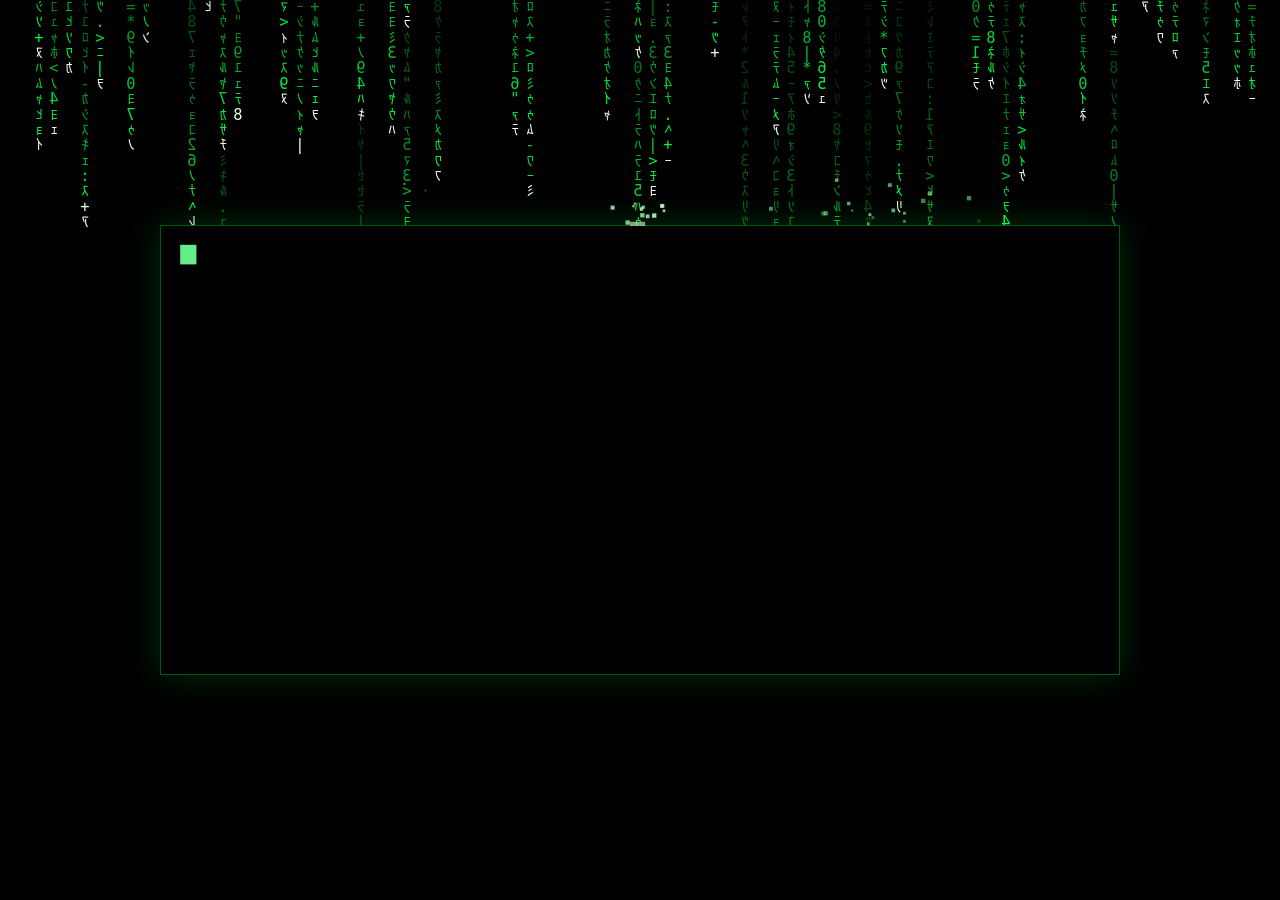
==== index.html @ 0ba4811b "Add Matrix rain home page with typing console Static page, no build step: full-viewport green digita" ====
<!doctype html>
<html lang="en">
<head>
  <meta charset="utf-8">
  <meta name="viewport" content="width=device-width, initial-scale=1">
  <meta name="theme-color" content="#000000">
  <meta name="color-scheme" content="dark">
  <title>hypergames.ai</title>
  <link rel="icon" href="data:image/svg+xml,%3Csvg xmlns='http://www.w3.org/2000/svg' viewBox='0 0 16 16'%3E%3Crect width='16' height='16' rx='2' fill='%23000'/%3E%3Cg fill='%2300ff41'%3E%3Crect x='2' y='0' width='3' height='3' opacity='.35'/%3E%3Crect x='2' y='3' width='3' height='3' opacity='.7'/%3E%3Crect x='6.5' y='4' width='3' height='3' opacity='.35'/%3E%3Crect x='6.5' y='7' width='3' height='3' opacity='.7'/%3E%3Crect x='11' y='1' width='3' height='3' opacity='.7'/%3E%3C/g%3E%3Cg fill='%23e6ffe6'%3E%3Crect x='2' y='6' width='3' height='3'/%3E%3Crect x='6.5' y='10' width='3' height='3'/%3E%3Crect x='11' y='4' width='3' height='3'/%3E%3C/g%3E%3C/svg%3E">
  <link rel="stylesheet" href="style.css">
</head>
<body>
  <canvas id="rain"></canvas>
  <div id="panel"><canvas id="console" aria-hidden="true"></canvas></div>
  <canvas id="fx"></canvas>
  <script src="rain.js"></script>
  <script src="console.js"></script>
</body>
</html>
---- style.css ----
/* Courier Prime (latin subset, Google Fonts), embedded because Chrome blocks font files under
   file://. Used by console.js on its canvas. Licence: fonts/OFL.txt (SIL Open Font License 1.1). */
@font-face {
  font-family: 'Courier Prime';
  src: url([data-uri]) format('woff2');
  font-display: block;
}

/* Fixed full-viewport composition: nothing is in normal flow, so nothing can scroll. */
html, body {
  margin: 0;
  height: 100%;
  overflow: hidden;
  overscroll-behavior: none;   /* no rubber-band or pull-to-refresh on mobile */
  background: #000;
}

/* Layers (§3.2): rain canvas behind, panel in the middle, splash canvas in front. */
#rain, #fx {
  position: fixed;
  inset: 0;
  display: block;
  width: 100%;          /* rain.js sets exact px sizes on resize (§3.4) */
  height: 100%;
  pointer-events: none;
}
#rain { z-index: 0; }
#fx   { z-index: 2; }

/* All units are vw / vh / vmax so CSS does the scaling; JS only reads this geometry. */
#panel {
  position: fixed; left: 50%; top: 50%;
  z-index: 1;
  width: 75vw;
  height: 50vh; height: 50dvh;                         /* dvh where supported (mobile URL bar) */
  transform: translate(-50%, -50%);
  box-sizing: border-box;
  background: #000;
  border: 0.12vmax solid rgba(0, 255, 65, 0.35);
  box-shadow: 0 0 2.5vmax rgba(0, 255, 65, 0.18);
  padding: 1.5vmax;                                    /* console text inset */
}

/* Console (console.js): a canvas over the panel's padding box; text, cursor and glow are drawn
   in WebGL. Its font, colours and heartbeat live in console.js CFG. */
#console {
  position: absolute;
  inset: 0;
  display: block;
  width: 100%;
  height: 100%;
}
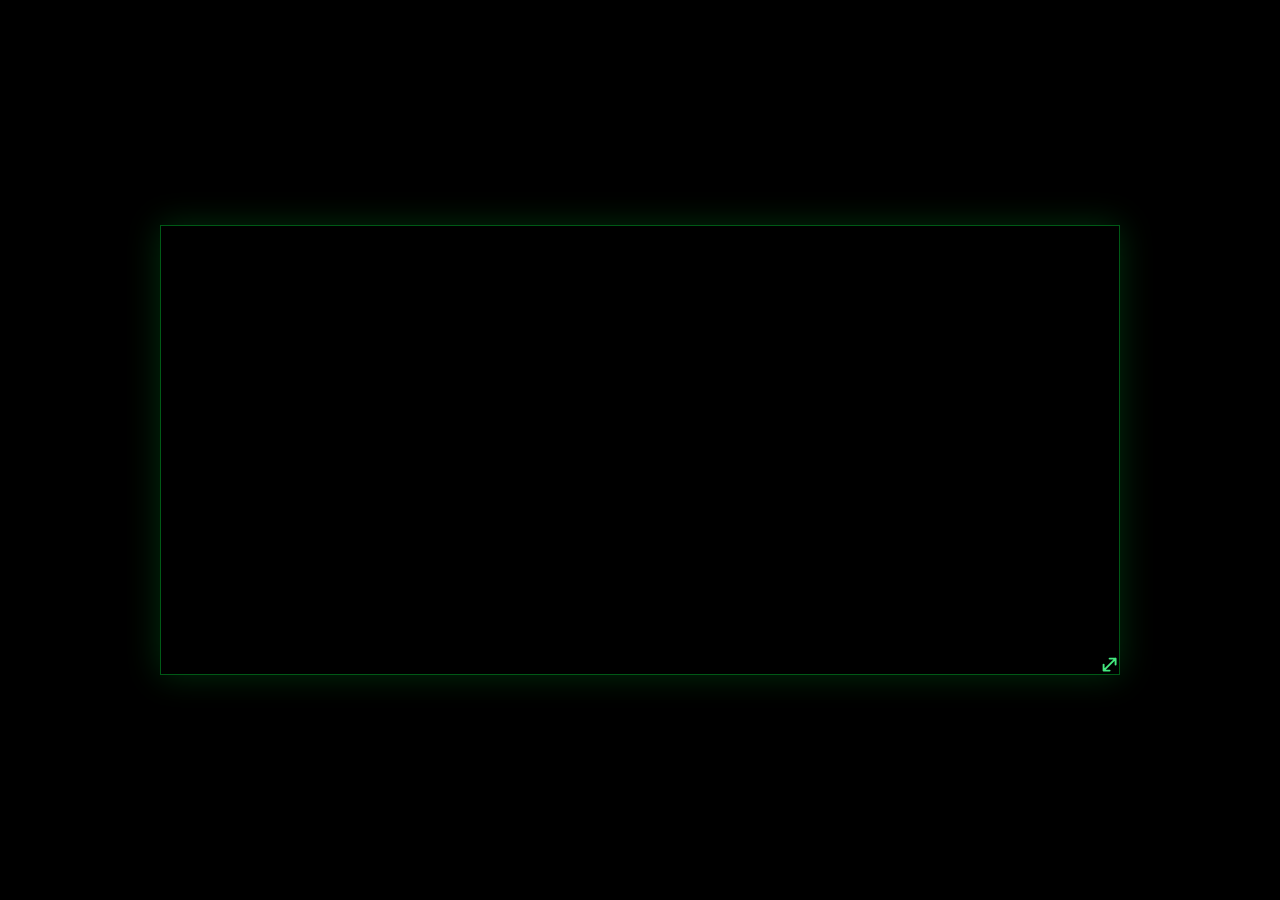
==== commit 7ea44054: "Add a full-screen toggle in the panel's bottom-right corner Co-Authored-By: Claude Opus 5.5 <noreply" ====
--- a/index.html
+++ b/index.html
@@ -11,7 +11,7 @@
 </head>
 <body>
   <canvas id="rain"></canvas>
-  <div id="panel"><canvas id="console" aria-hidden="true"></canvas></div>
+  <div id="panel"><canvas id="console" aria-hidden="true"></canvas><button id="size-toggle" type="button" aria-label="Full screen" aria-pressed="false"><svg viewBox="0 0 16 16" fill="none" stroke="currentColor" stroke-width="1.6" stroke-linecap="round" stroke-linejoin="round" aria-hidden="true"><path d="M3 13L13 3M8 3h5v5M3 8v5h5"/></svg></button></div>
   <canvas id="fx"></canvas>
   <script src="rain.js"></script>
   <script src="console.js"></script>
--- a/style.css
+++ b/style.css
@@ -4,6 +4,19 @@
   font-family: 'Courier Prime';
   src: url([data-uri]) format('woff2');
   font-display: block;
+}
+/* Courier Prime Bold, the same way: <high> text in console.js. */
+@font-face {
+  font-family: 'Courier Prime';
+  font-weight: 700;
+  src: url([data-uri]) format('woff2');
+  font-display: block;
+}
+
+/* The panel's size in portrait windows, in vw and dvh (vh where dvh isn't supported). */
+:root {
+  --portrait-panel-w: 90;
+  --portrait-panel-h: 70;
 }
 
 /* Fixed full-viewport composition: nothing is in normal flow, so nothing can scroll. */
@@ -38,8 +51,49 @@
   background: #000;
   border: 0.12vmax solid rgba(0, 255, 65, 0.35);
   box-shadow: 0 0 2.5vmax rgba(0, 255, 65, 0.18);
-  padding: 1.5vmax;                                    /* console text inset */
+  /* Console text inset: 1.5vmax, but in windows wider than 16:9 it follows the height, as the
+     console font does (console.js CFG.maxAspect), so the text keeps its rows when the window shortens. */
+  padding: min(1.5vmax, 1.5vh * 16 / 9);
+  padding: min(1.5vmax, 1.5dvh * 16 / 9);
 }
+
+/* Portrait: more of a narrow screen for the panel (console.js sizes its font to a fixed grid
+   there). The fallback can't be a second declaration: one with var() that the browser can't
+   use is dropped at computed-value time, not skipped, so dvh goes in its own @supports. */
+@media (orientation: portrait) {
+  #panel {
+    width: calc(var(--portrait-panel-w) * 1vw);
+    height: calc(var(--portrait-panel-h) * 1vh);
+  }
+  @supports (height: 1dvh) {
+    #panel { height: calc(var(--portrait-panel-h) * 1dvh); }
+  }
+}
+
+/* Full screen (the #size-toggle button, console.js): the panel fills the window, no transition. */
+#panel.full {
+  width: 100vw;
+  height: 100vh; height: 100dvh;
+}
+
+/* Full-screen toggle: just the icon, in the panel's bottom-right padding corner, so it stays off
+   the text grid; above any embed. */
+#size-toggle {
+  position: absolute; right: 0; bottom: 0;
+  z-index: 2;
+  width: min(1.5vmax, 1.5vh * 16 / 9);
+  width: min(1.5vmax, 1.5dvh * 16 / 9);
+  height: min(1.5vmax, 1.5vh * 16 / 9);
+  height: min(1.5vmax, 1.5dvh * 16 / 9);
+  padding: 0;
+  border: 0;
+  background: none;
+  color: rgb(68, 232, 127);   /* console.js CFG.textColor */
+  cursor: pointer;
+}
+#size-toggle svg { display: block; width: 100%; height: 100%; }
+#size-toggle:focus { outline: none; }
+#size-toggle:focus-visible { outline: 1px solid rgb(68, 232, 127); }
 
 /* Console (console.js): a canvas over the panel's padding box; text, cursor and glow are drawn
    in WebGL. Its font, colours and heartbeat live in console.js CFG. */
@@ -50,3 +104,14 @@
   width: 100%;
   height: 100%;
 }
+
+/* <video-embed>, <image-embed> (console.js): a YouTube player or an image over the console text
+   area, above its canvas; console.js sets its position and size in px from the text grid. */
+#video, .image {
+  position: absolute;
+  z-index: 1;
+  display: block;
+  border: 0;
+}
+#video { background: #000; }
+.image { pointer-events: none; }   /* clicks go through to the canvas */
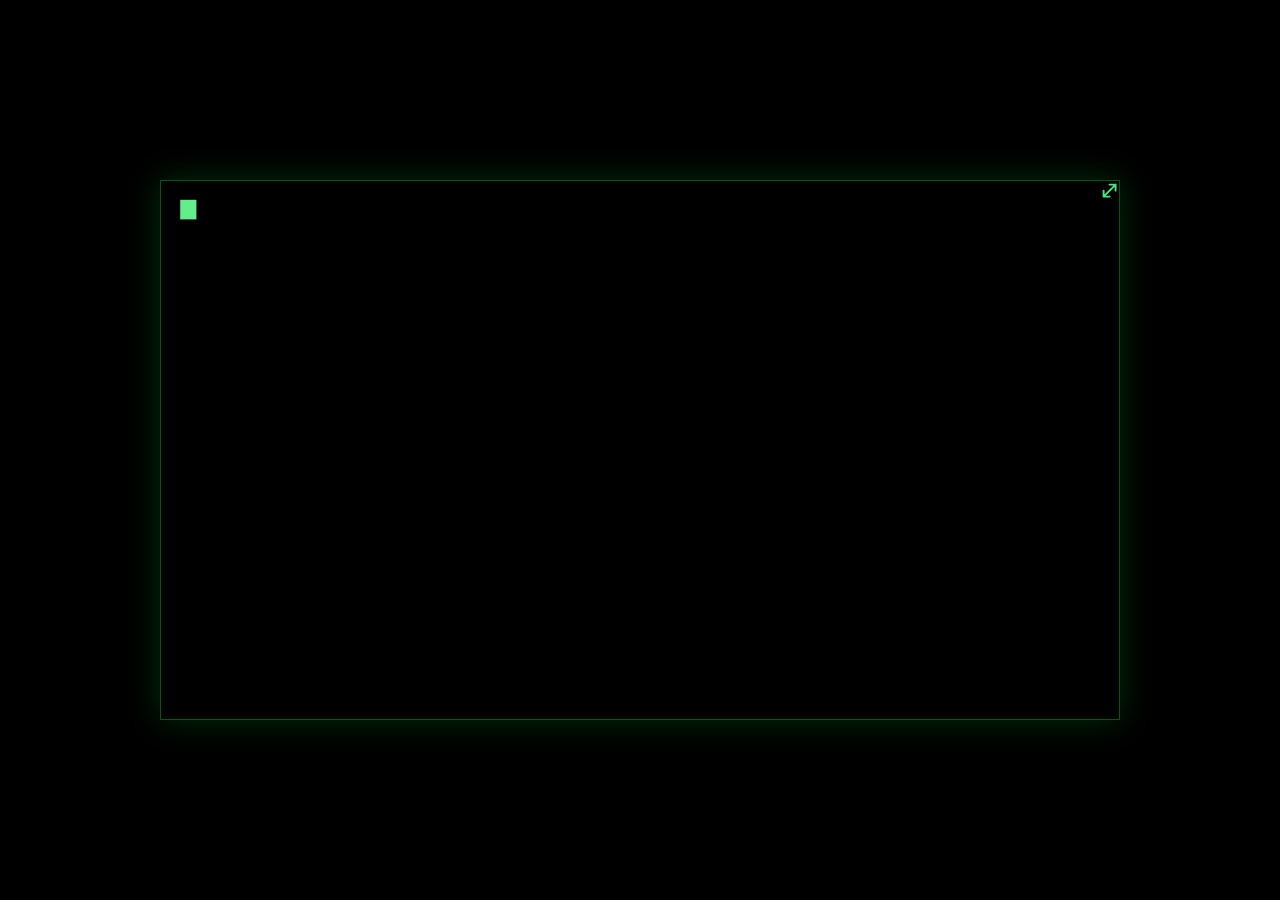
==== commit 333d573b: "Add X large image card to the root page Tweeting https://hypergames.ai now shows card.png (a copy of" ====
--- a/index.html
+++ b/index.html
@@ -6,6 +6,25 @@
   <meta name="theme-color" content="#000000">
   <meta name="color-scheme" content="dark">
   <title>hypergames.ai</title>
+
+  <!-- X large image card: the feed shows card.png, linking to this page. -->
+  <!-- Ideal image size is 1200x628 (1.91:1); card.png is a 1280x720 stand-in for now. X shows no
+       title/description text on large image cards, so any words must be in the image itself. -->
+  <meta name="twitter:card" content="summary_large_image">
+  <meta name="twitter:title" content="hypergames.ai">
+  <meta name="twitter:description" content="Welcome to The Oasis of the Hyperreal.">
+  <meta name="twitter:image" content="https://hypergames.ai/card.png">
+  <meta name="twitter:image:alt" content="A glowing green terminal panel on black: hypergames.ai, Welcome to The Oasis of the Hyperreal!">
+
+  <!-- Open Graph fallback for Discord, Slack, iMessage. -->
+  <meta property="og:type" content="website">
+  <meta property="og:title" content="hypergames.ai">
+  <meta property="og:description" content="Welcome to The Oasis of the Hyperreal.">
+  <meta property="og:url" content="https://hypergames.ai/">
+  <meta property="og:image" content="https://hypergames.ai/card.png">
+  <meta property="og:image:width" content="1280">
+  <meta property="og:image:height" content="720">
+  <meta property="og:image:alt" content="A glowing green terminal panel on black: hypergames.ai, Welcome to The Oasis of the Hyperreal!">
   <link rel="icon" href="data:image/svg+xml,%3Csvg xmlns='http://www.w3.org/2000/svg' viewBox='0 0 16 16'%3E%3Crect width='16' height='16' rx='2' fill='%23000'/%3E%3Cg fill='%2300ff41'%3E%3Crect x='2' y='0' width='3' height='3' opacity='.35'/%3E%3Crect x='2' y='3' width='3' height='3' opacity='.7'/%3E%3Crect x='6.5' y='4' width='3' height='3' opacity='.35'/%3E%3Crect x='6.5' y='7' width='3' height='3' opacity='.7'/%3E%3Crect x='11' y='1' width='3' height='3' opacity='.7'/%3E%3C/g%3E%3Cg fill='%23e6ffe6'%3E%3Crect x='2' y='6' width='3' height='3'/%3E%3Crect x='6.5' y='10' width='3' height='3'/%3E%3Crect x='11' y='4' width='3' height='3'/%3E%3C/g%3E%3C/svg%3E">
   <link rel="stylesheet" href="style.css">
 </head>
--- a/style.css
+++ b/style.css
@@ -45,7 +45,7 @@
   position: fixed; left: 50%; top: 50%;
   z-index: 1;
   width: 75vw;
-  height: 50vh; height: 50dvh;                         /* dvh where supported (mobile URL bar) */
+  height: 60vh; height: 60dvh;                         /* dvh where supported (mobile URL bar) */
   transform: translate(-50%, -50%);
   box-sizing: border-box;
   background: #000;
@@ -76,24 +76,26 @@
   height: 100vh; height: 100dvh;
 }
 
-/* Full-screen toggle: just the icon, in the panel's bottom-right padding corner, so it stays off
-   the text grid; above any embed. */
+/* Full-screen toggle: just the icon, in the panel's top-right padding corner, off the text grid.
+   The button (its hit area) is twice the icon each way, reaching left and down into the text
+   area; it's above the canvas and any embed, so there it wins over any link's. */
 #size-toggle {
-  position: absolute; right: 0; bottom: 0;
+  position: absolute; right: 0; top: 0;
   z-index: 2;
-  width: min(1.5vmax, 1.5vh * 16 / 9);
-  width: min(1.5vmax, 1.5dvh * 16 / 9);
-  height: min(1.5vmax, 1.5vh * 16 / 9);
-  height: min(1.5vmax, 1.5dvh * 16 / 9);
+  width: calc(2 * min(1.5vmax, 1.5vh * 16 / 9));
+  width: calc(2 * min(1.5vmax, 1.5dvh * 16 / 9));
+  height: calc(2 * min(1.5vmax, 1.5vh * 16 / 9));
+  height: calc(2 * min(1.5vmax, 1.5dvh * 16 / 9));
+  display: flex; justify-content: flex-end; align-items: flex-start;   /* icon in the top-right quarter */
   padding: 0;
   border: 0;
   background: none;
   color: rgb(68, 232, 127);   /* console.js CFG.textColor */
   cursor: pointer;
 }
-#size-toggle svg { display: block; width: 100%; height: 100%; }
+#size-toggle svg { display: block; width: 50%; height: 50%; }
 #size-toggle:focus { outline: none; }
-#size-toggle:focus-visible { outline: 1px solid rgb(68, 232, 127); }
+#size-toggle:focus-visible svg { outline: 1px solid rgb(68, 232, 127); }
 
 /* Console (console.js): a canvas over the panel's padding box; text, cursor and glow are drawn
    in WebGL. Its font, colours and heartbeat live in console.js CFG. */
